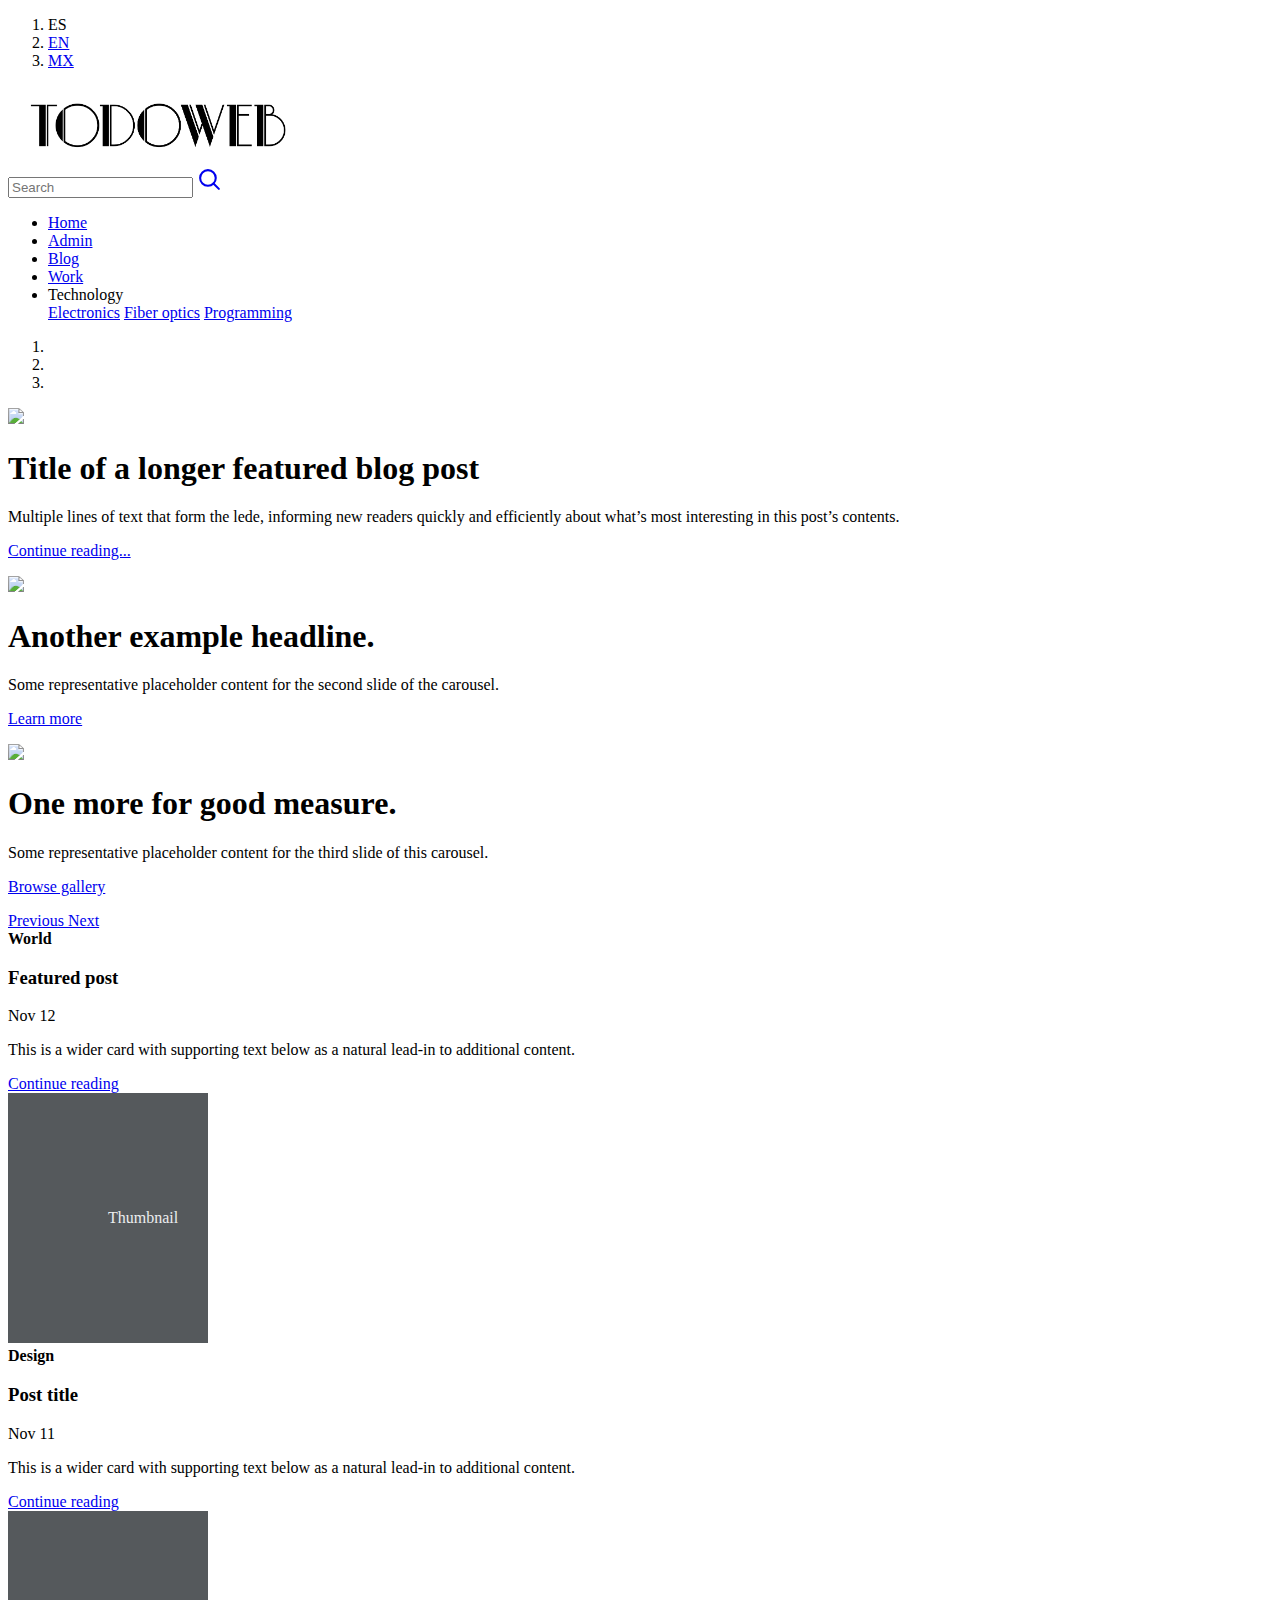
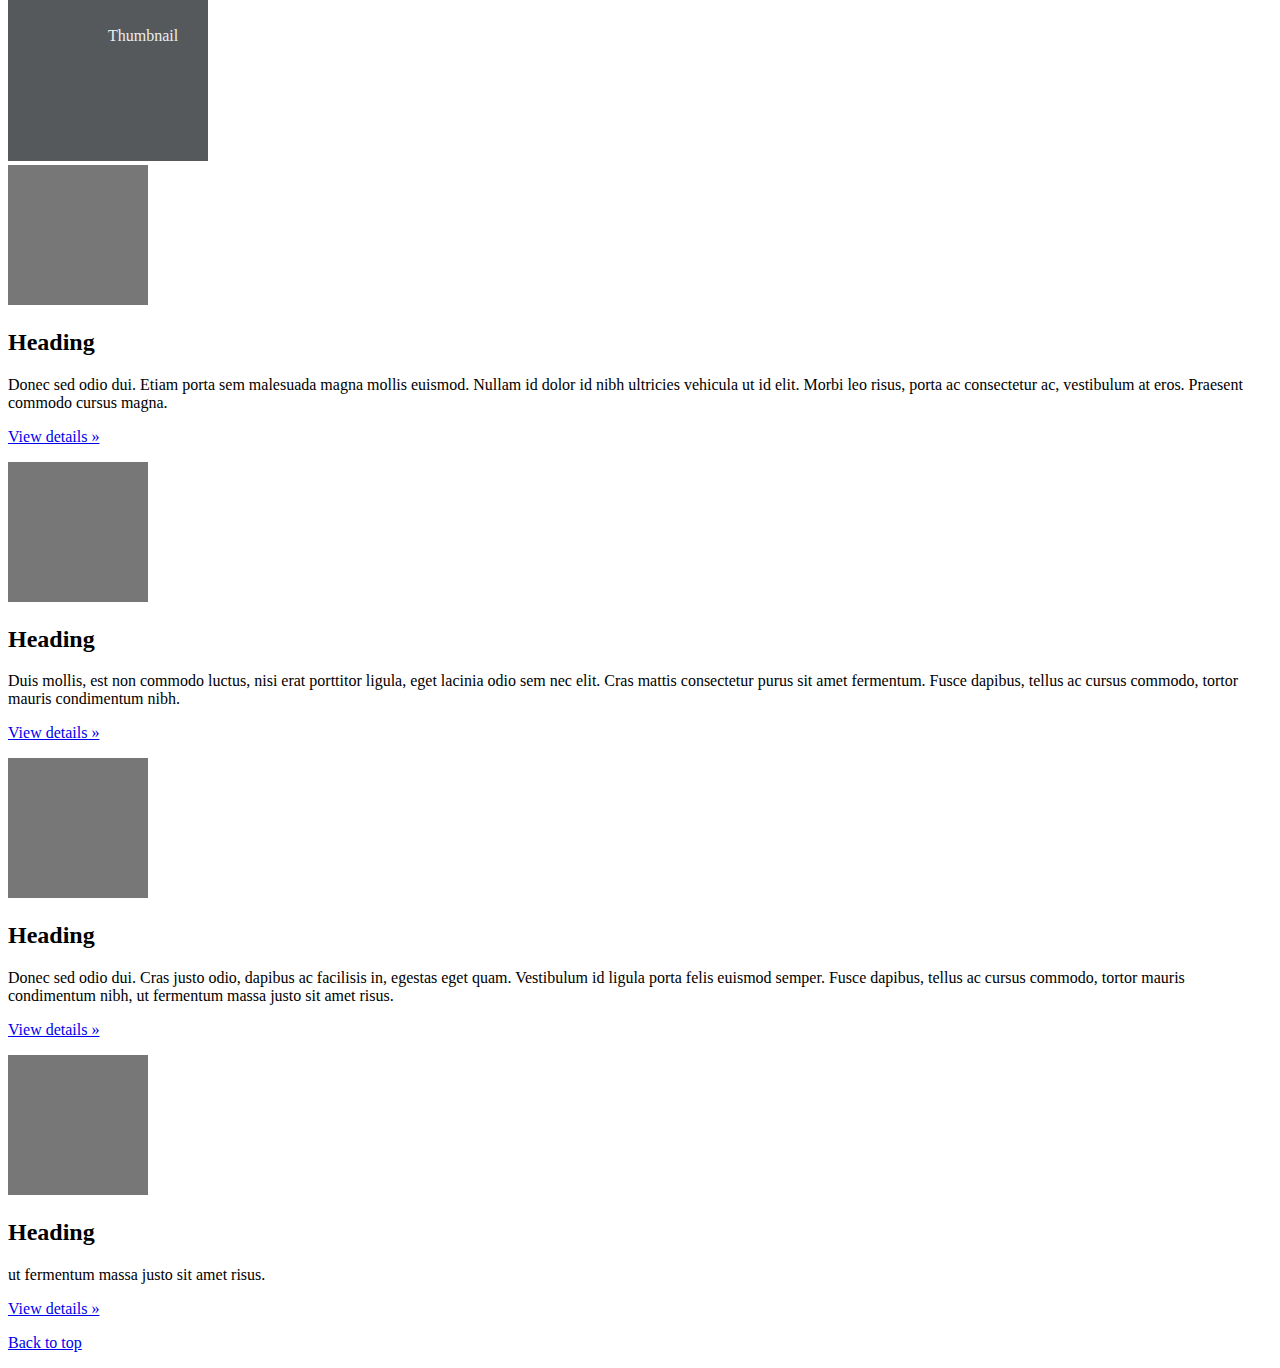
==== index.html @ 80e25793 "Second commit" ====
<!doctype html>
<html lang="en">
	<head>

		<meta charset="utf-8">
		<meta name="viewport" content="width=device-width, initial-scale=1, shrink-to-fit=no">
		<link rel="stylesheet" href="https://cdn.jsdelivr.net/npm/bootstrap@4.6.0/dist/css/bootstrap.min.css" integrity="sha384-B0vP5xmATw1+K9KRQjQERJvTumQW0nPEzvF6L/Z6nronJ3oUOFUFpCjEUQouq2+l" crossorigin="anonymous">

		<title>Ejercicio 1</title>
	</head>
	<body>
		
		<div class="container">
			
			<header class="blog-header py-3">
				<div class="row flex-nowrap justify-content-between align-items-center">
					<div class="col-3 pt-1">
						<ol class="breadcrumb" style="background: none">
							<li class="breadcrumb-item active" aria-current="page">ES</li>
							<li class="breadcrumb-item"><a href="#">EN</a></li>
							<li class="breadcrumb-item"><a href="#">MX</a></li>

						</ol>
					</div>
					<div class="col-6 text-center">
						<a class="text-muted" href="#"><img width="300" src="logo.png"></a>
					</div>
					<div class="col-3 d-flex justify-content-end align-items-center">
						<input class="form-control mr-sm-2" type="text" placeholder="Search" aria-label="Search">
						<a class="text-muted" href="#" aria-label="Search">
							<svg xmlns="http://www.w3.org/2000/svg" width="25" height="25" fill="none" stroke="currentColor" stroke-linecap="round" stroke-linejoin="round" stroke-width="2" class="mx-3" role="img" viewBox="0 0 24 24" focusable="false"><title>Search</title><circle cx="10.5" cy="10.5" r="7.5"/><path d="M21 21l-5.2-5.2"/></svg>
						</a>
					</div>
				</div>
			</header>
		

			<div class="nav-scroller py-1 mb-2">
				<nav class="navbar navbar-expand-lg nav d-flex justify-content-between">
					<div class="collapse navbar-collapse">
						<ul class="navbar-nav mr-auto">
							<li class="active">
								<a class="p-2 text-muted" href="#">Home </a>
							</li>
							<li class="">
								<a class="p-2 text-muted" href="#">Admin</a>
							</li>
							<li class="">
								<a class="p-2 text-muted" href="#">Blog</a>
							</li>
							<li class="">
								<a class="p-2 text-muted" href="#">Work</a>
							</li>
							<li class="dropdown">
								<a class="p-2 text-muted dropdown-toggle" data-toggle="dropdown" >Technology</a>
								<div class="dropdown-menu" aria-labelledby="dropdown07">
									<a class="dropdown-item" href="#">Electronics</a>
									<a class="dropdown-item" href="#">Fiber optics</a>
									<a class="dropdown-item" href="#">Programming</a>
								</div>
							</li>
						</ul>
					</div>
				</nav>
			</div>


			<div class="carousel slide mb-5" data-ride="carousel">
				<ol class="carousel-indicators">
					<li data-target="#myCarousel" data-slide-to="0" class="active"></li>
					<li data-target="#myCarousel" data-slide-to="1"></li>
					<li data-target="#myCarousel" data-slide-to="2"></li>
				</ol>
				<div class="carousel-inner">
					<div class="carousel-item active">
						<img src="https://picsum.photos/id/1033/1400/500?grayscale&blur=2">
						<div class="container">
							<div class="carousel-caption text-left">
								<div class="col-md-6 px-0">
									<h1 class="display-4 font-italic">Title of a longer featured blog post</h1>
									<p class="lead my-3">Multiple lines of text that form the lede, informing new readers quickly and efficiently about what’s most interesting in this post’s contents.</p>
									<p class="lead mb-0"><a href="#" class="text-white font-weight-bold">Continue reading...</a></p>
								</div>
							</div>
						</div>
					</div>
					<div class="carousel-item">
						<img src="https://picsum.photos/1400/500?grayscale&blur=2">
						<div class="container">
							<div class="carousel-caption">
								<h1>Another example headline.</h1>
								<p>Some representative placeholder content for the second slide of the carousel.</p>
								<p><a class="btn btn-lg btn-primary" href="#">Learn more</a></p>
							</div>
						</div>
					</div>
					<div class="carousel-item">
						<img src="https://picsum.photos/1400/500?grayscale&blur=2">

						<div class="container">
							<div class="carousel-caption text-right">
								<h1>One more for good measure.</h1>
								<p>Some representative placeholder content for the third slide of this carousel.</p>
								<p><a class="btn btn-lg btn-primary" href="#">Browse gallery</a></p>
							</div>
						</div>
					</div>
				</div>
				<a class="carousel-control-prev" href="#myCarousel" role="button" data-slide="prev">
					<span class="carousel-control-prev-icon" aria-hidden="true"></span>
					<span class="sr-only">Previous</span>
				</a>
				<a class="carousel-control-next" href="#myCarousel" role="button" data-slide="next">
					<span class="carousel-control-next-icon" aria-hidden="true"></span>
					<span class="sr-only">Next</span>
				</a>
			</div>


			<div class="row mb-2">
				<div class="col-md-6">
					<div class="row no-gutters border rounded overflow-hidden flex-md-row mb-4 shadow-sm h-md-250 position-relative">
						<div class="col p-4 d-flex flex-column position-static">
							<strong class="d-inline-block mb-2 text-primary">World</strong>
							<h3 class="mb-0">Featured post</h3>
							<div class="mb-1 text-muted">Nov 12</div>
							<p class="card-text mb-auto">This is a wider card with supporting text below as a natural lead-in to additional content.</p>
							<a href="#" class="stretched-link">Continue reading</a>
						</div>
						<div class="col-auto d-none d-lg-block">
							<svg class="bd-placeholder-img" width="200" height="250" xmlns="http://www.w3.org/2000/svg" role="img" aria-label="Placeholder: Thumbnail" preserveAspectRatio="xMidYMid slice" focusable="false"><title>Placeholder</title><rect width="100%" height="100%" fill="#55595c"/><text x="50%" y="50%" fill="#eceeef" dy=".3em">Thumbnail</text></svg>

						</div>
					</div>
				</div>
				<div class="col-md-6">
					<div class="row no-gutters border rounded overflow-hidden flex-md-row mb-4 shadow-sm h-md-250 position-relative">
						<div class="col p-4 d-flex flex-column position-static">
							<strong class="d-inline-block mb-2 text-success">Design</strong>
							<h3 class="mb-0">Post title</h3>
							<div class="mb-1 text-muted">Nov 11</div>
							<p class="mb-auto">This is a wider card with supporting text below as a natural lead-in to additional content.</p>
							<a href="#" class="stretched-link">Continue reading</a>
						</div>
						<div class="col-auto d-none d-lg-block">
							<svg class="bd-placeholder-img" width="200" height="250" xmlns="http://www.w3.org/2000/svg" role="img" aria-label="Placeholder: Thumbnail" preserveAspectRatio="xMidYMid slice" focusable="false"><title>Placeholder</title><rect width="100%" height="100%" fill="#55595c"/><text x="50%" y="50%" fill="#eceeef" dy=".3em">Thumbnail</text></svg>
						</div>
					</div>
				</div>
			</div>
		</div>

		<main role="main" class="container">
			<div class="container marketing">

        <!-- Three columns of text below the carousel -->
        <div class="row">
          	<div class="col-lg-3">
            	<img class="rounded-circle" src="[data-uri]" alt="Generic placeholder image" width="140" height="140">
            	<h2>Heading</h2>
            <p>Donec sed odio dui. Etiam porta sem malesuada magna mollis euismod. Nullam id dolor id nibh ultricies vehicula ut id elit. Morbi leo risus, porta ac consectetur ac, vestibulum at eros. Praesent commodo cursus magna.</p>
            <p><a class="btn btn-secondary" href="#" role="button">View details &raquo;</a></p>
          </div><!-- /.col-lg-4 -->
          <div class="col-lg-3">
            <img class="rounded-circle" src="[data-uri]" alt="Generic placeholder image" width="140" height="140">
            <h2>Heading</h2>
            <p>Duis mollis, est non commodo luctus, nisi erat porttitor ligula, eget lacinia odio sem nec elit. Cras mattis consectetur purus sit amet fermentum. Fusce dapibus, tellus ac cursus commodo, tortor mauris condimentum nibh.</p>
            <p><a class="btn btn-secondary" href="#" role="button">View details &raquo;</a></p>
          </div><!-- /.col-lg-4 -->
          <div class="col-lg-3">
            <img class="rounded-circle" src="[data-uri]" alt="Generic placeholder image" width="140" height="140">
            <h2>Heading</h2>
            <p>Donec sed odio dui. Cras justo odio, dapibus ac facilisis in, egestas eget quam. Vestibulum id ligula porta felis euismod semper. Fusce dapibus, tellus ac cursus commodo, tortor mauris condimentum nibh, ut fermentum massa justo sit amet risus.</p>
            <p><a class="btn btn-secondary" href="#" role="button">View details &raquo;</a></p>
          </div><!-- /.col-lg-4 -->
          <div class="col-lg-3">
            <img class="rounded-circle" src="[data-uri]" alt="Generic placeholder image" width="140" height="140">
            <h2>Heading</h2>
            <p>  ut fermentum massa justo sit amet risus.</p>
            <p><a class="btn btn-secondary" href="#" role="button">View details &raquo;</a></p>
          </div>
        </div><!-- /.row -->

		</main>



		<footer class="blog-footer">
			<p>
				<a href="#">Back to top</a>
			</p>
		</footer>


		<script src="https://code.jquery.com/jquery-3.5.1.slim.min.js" integrity="sha384-DfXdz2htPH0lsSSs5nCTpuj/zy4C+OGpamoFVy38MVBnE+IbbVYUew+OrCXaRkfj" crossorigin="anonymous"></script>
		<script src="https://cdn.jsdelivr.net/npm/bootstrap@4.6.0/dist/js/bootstrap.bundle.min.js" integrity="sha384-Piv4xVNRyMGpqkS2by6br4gNJ7DXjqk09RmUpJ8jgGtD7zP9yug3goQfGII0yAns" crossorigin="anonymous"></script>
  	</body>
</html>
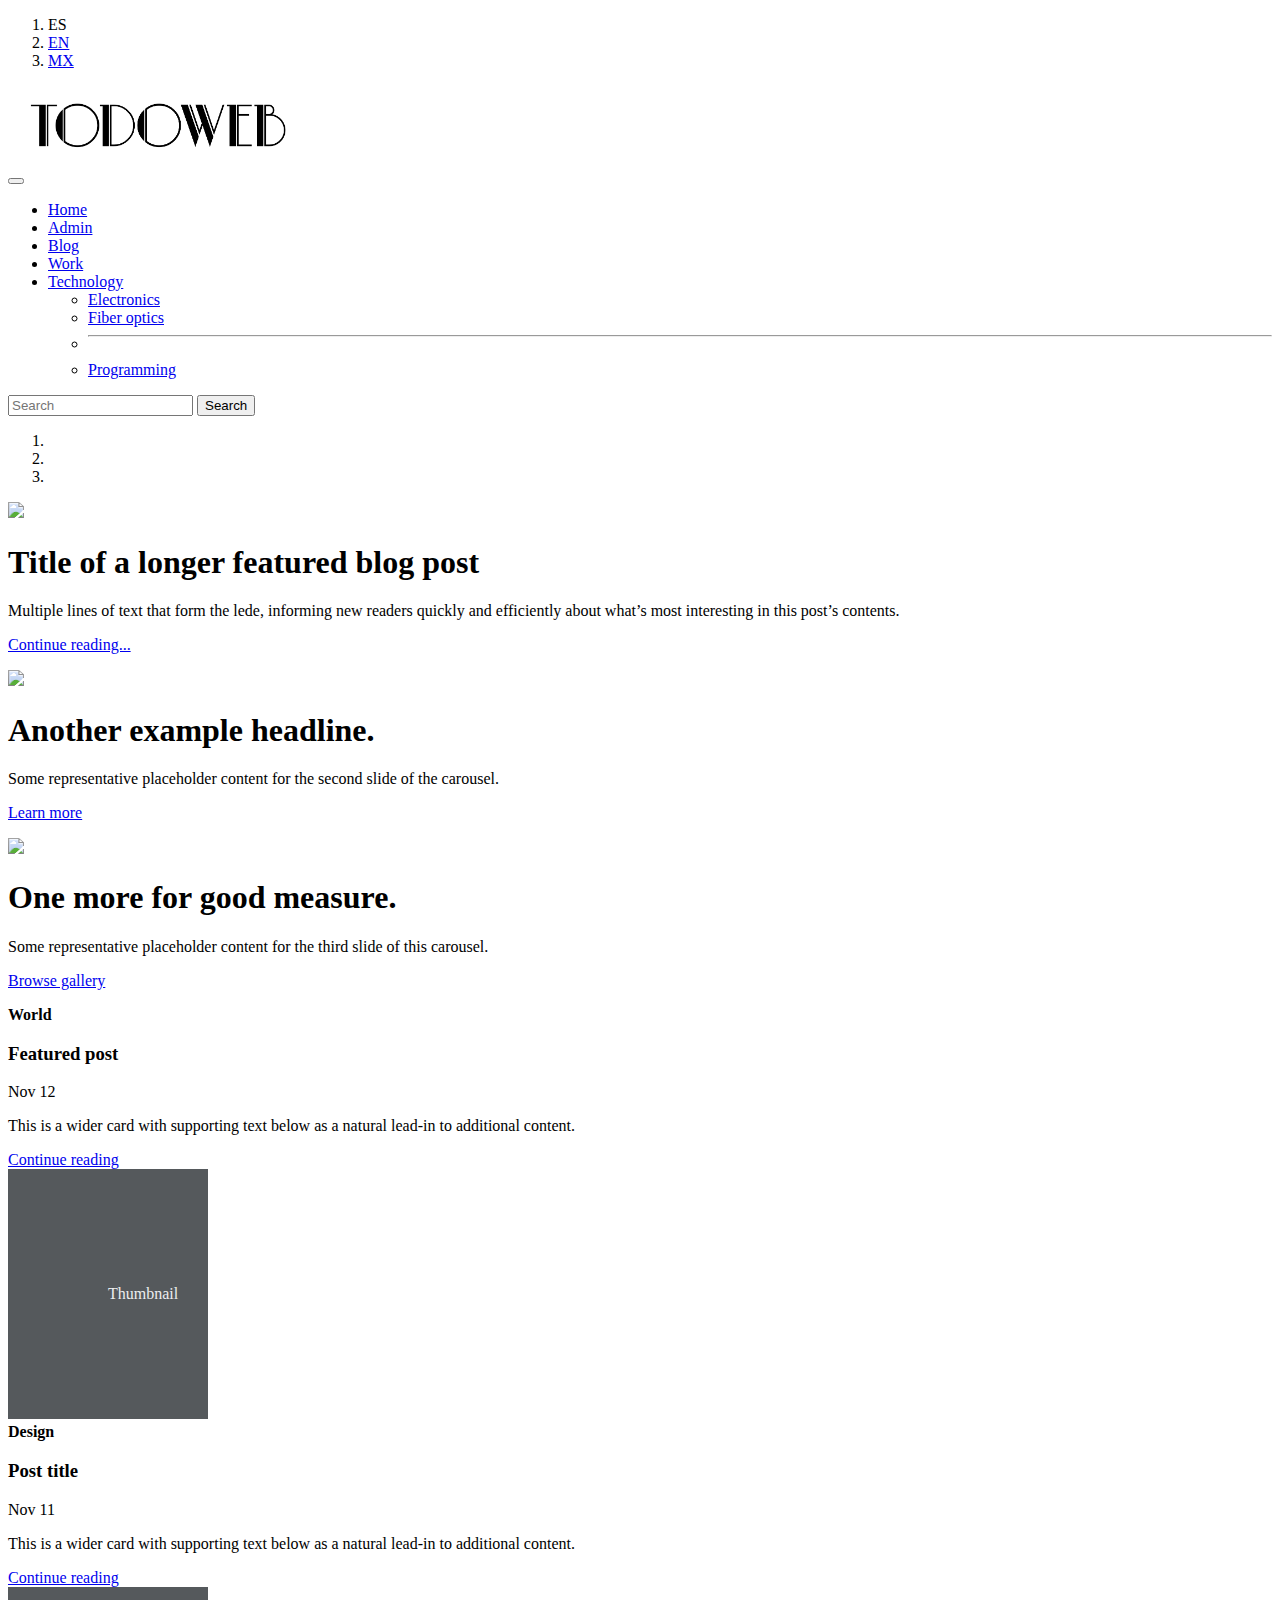
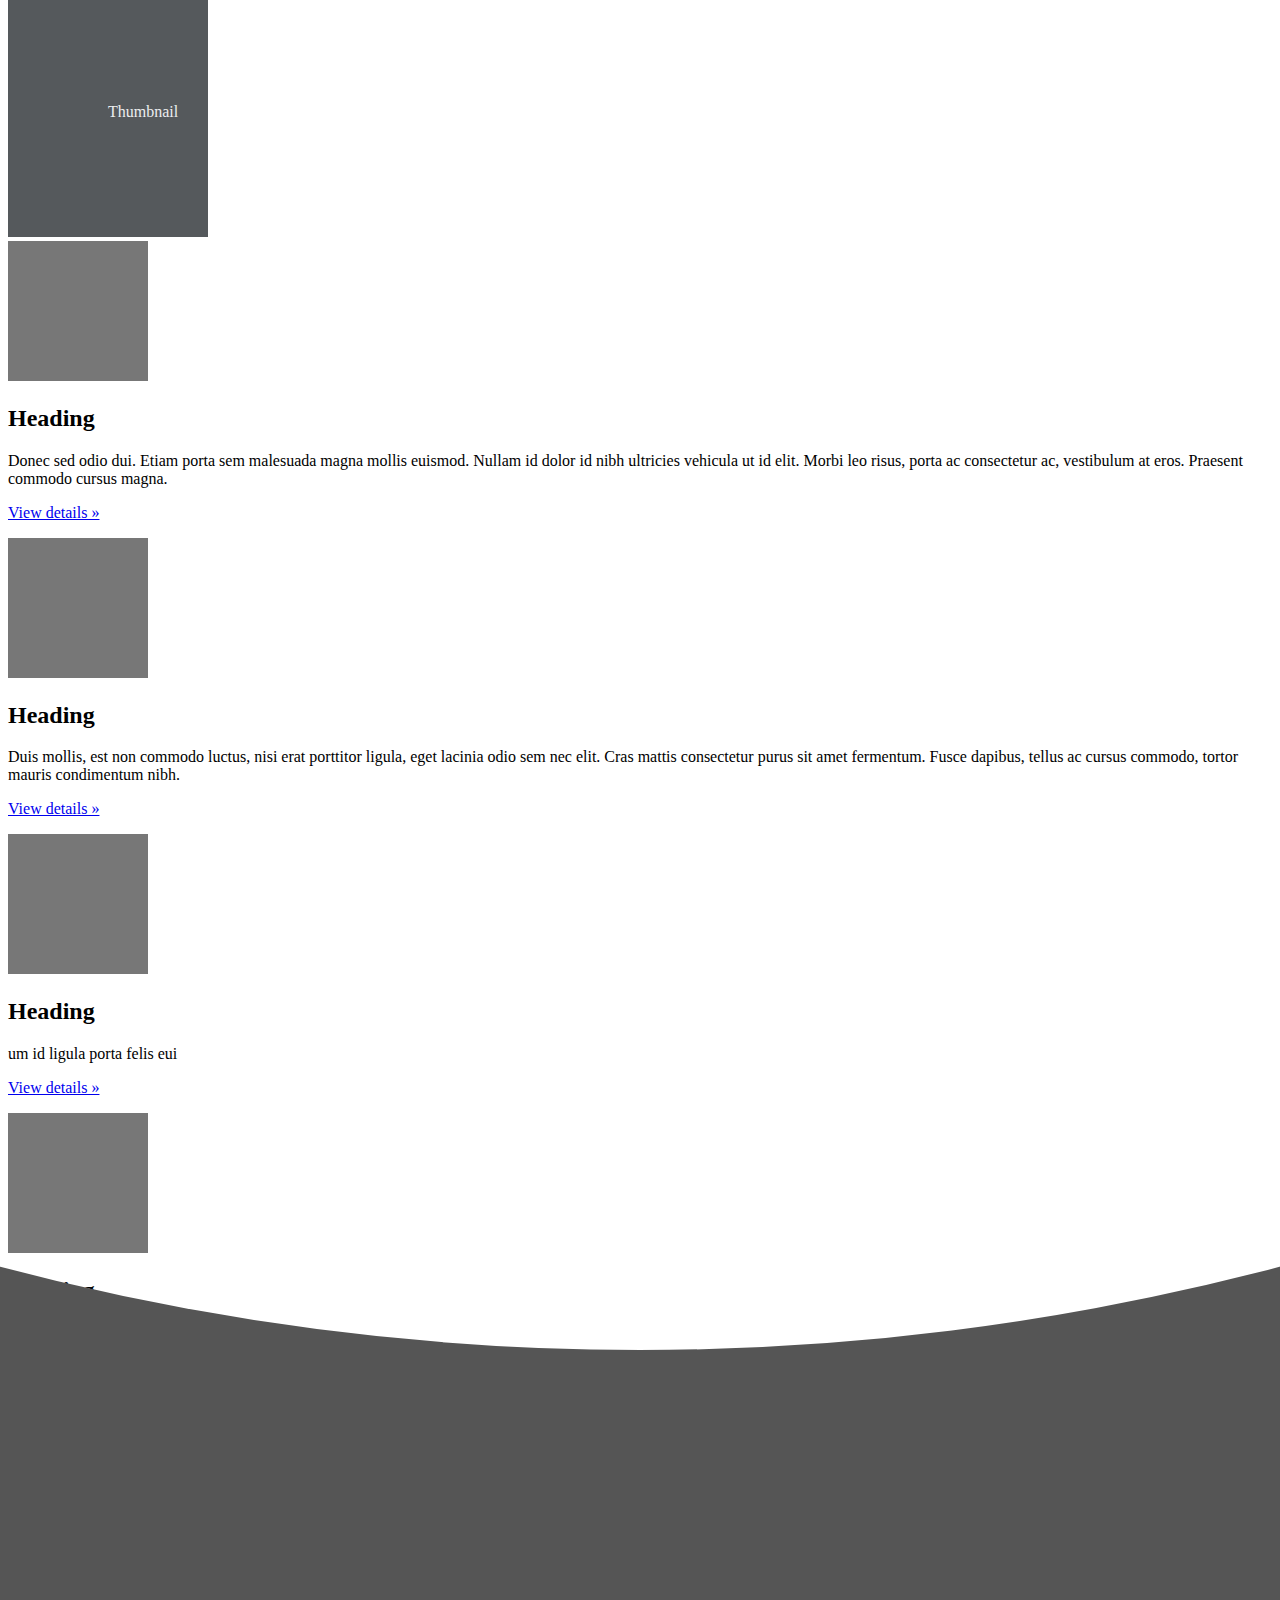
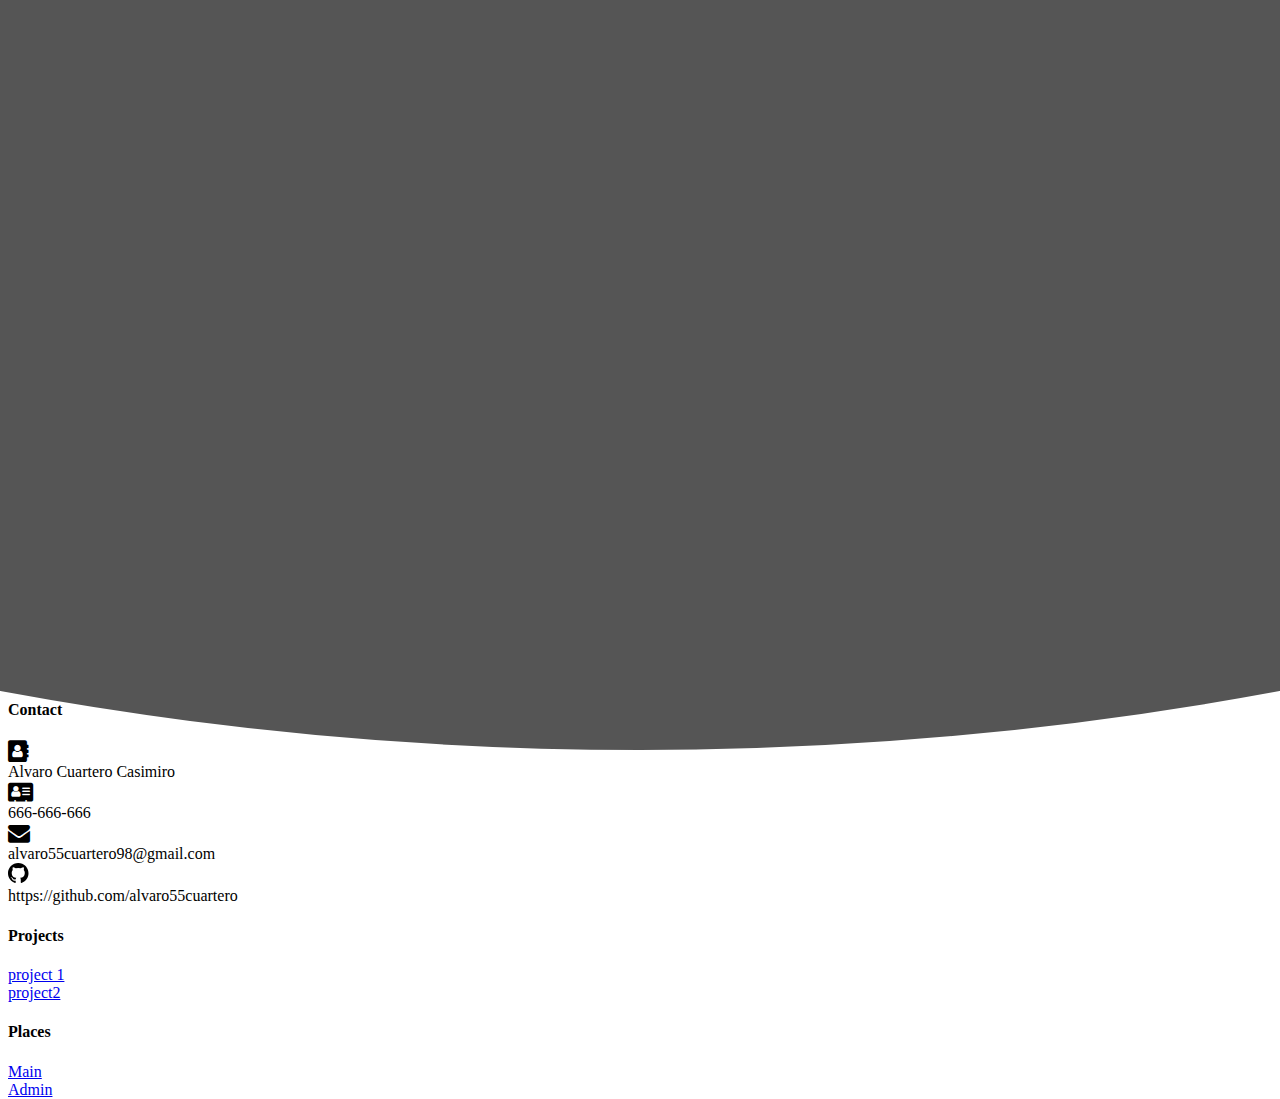
==== commit 0fab9d47: "Admin.html" ====
--- a/index.html
+++ b/index.html
@@ -4,17 +4,56 @@
 
 		<meta charset="utf-8">
 		<meta name="viewport" content="width=device-width, initial-scale=1, shrink-to-fit=no">
+		
 		<link rel="stylesheet" href="https://cdn.jsdelivr.net/npm/bootstrap@4.6.0/dist/css/bootstrap.min.css" integrity="sha384-B0vP5xmATw1+K9KRQjQERJvTumQW0nPEzvF6L/Z6nronJ3oUOFUFpCjEUQouq2+l" crossorigin="anonymous">
+		<link rel="stylesheet" href="https://cdnjs.cloudflare.com/ajax/libs/font-awesome/4.7.0/css/font-awesome.min.css">
+
+		<style type="text/css">
+			.hidden {
+				display: none;
+			}
+
+			#anim {
+				background-color: transparent;
+				position:fixed;
+				z-index: 200;
+				top: 50%;
+				left: 50%;
+				transform: translate(-50%, -50%);
+				border-radius: 50%;
+				border-style: solid;
+				border-width: 3000px;
+				border-color: #555;
+				width: 5000px;
+				height: 5000px;
+				transition-timing-function: ease-in-out;
+  				transition: border-width 3s;
+			}
+
+			#anim.time0 {
+				border-width: 1000px;
+			}
+ 		</style>
+
 
 		<title>Ejercicio 1</title>
+		
+
 	</head>
 	<body>
 		
+		<div id="anim">
+			
+		</div>
+
+		
+
+
 		<div class="container">
 			
-			<header class="blog-header py-3">
-				<div class="row flex-nowrap justify-content-between align-items-center">
-					<div class="col-3 pt-1">
+			<header class="py-3">
+				<div class="row">
+					<div class="col-sm-3 pt-1">
 						<ol class="breadcrumb" style="background: none">
 							<li class="breadcrumb-item active" aria-current="page">ES</li>
 							<li class="breadcrumb-item"><a href="#">EN</a></li>
@@ -22,59 +61,68 @@
 
 						</ol>
 					</div>
-					<div class="col-6 text-center">
+					<div class="col-sm-6 text-center">
 						<a class="text-muted" href="#"><img width="300" src="logo.png"></a>
 					</div>
-					<div class="col-3 d-flex justify-content-end align-items-center">
-						<input class="form-control mr-sm-2" type="text" placeholder="Search" aria-label="Search">
-						<a class="text-muted" href="#" aria-label="Search">
-							<svg xmlns="http://www.w3.org/2000/svg" width="25" height="25" fill="none" stroke="currentColor" stroke-linecap="round" stroke-linejoin="round" stroke-width="2" class="mx-3" role="img" viewBox="0 0 24 24" focusable="false"><title>Search</title><circle cx="10.5" cy="10.5" r="7.5"/><path d="M21 21l-5.2-5.2"/></svg>
-						</a>
+					<div class="col-sm-3 d-flex justify-content-end align-items-center">
 					</div>
 				</div>
 			</header>
 		
 
-			<div class="nav-scroller py-1 mb-2">
-				<nav class="navbar navbar-expand-lg nav d-flex justify-content-between">
-					<div class="collapse navbar-collapse">
-						<ul class="navbar-nav mr-auto">
-							<li class="active">
-								<a class="p-2 text-muted" href="#">Home </a>
-							</li>
-							<li class="">
-								<a class="p-2 text-muted" href="#">Admin</a>
-							</li>
-							<li class="">
-								<a class="p-2 text-muted" href="#">Blog</a>
-							</li>
-							<li class="">
-								<a class="p-2 text-muted" href="#">Work</a>
-							</li>
-							<li class="dropdown">
-								<a class="p-2 text-muted dropdown-toggle" data-toggle="dropdown" >Technology</a>
-								<div class="dropdown-menu" aria-labelledby="dropdown07">
-									<a class="dropdown-item" href="#">Electronics</a>
-									<a class="dropdown-item" href="#">Fiber optics</a>
-									<a class="dropdown-item" href="#">Programming</a>
-								</div>
-							</li>
-						</ul>
-					</div>
+			<div class="py-1 mb-2">
+				<nav class="navbar navbar-expand-lg navbar-light bg-light">
+					<button class="navbar-toggler" type="button" data-toggle="collapse" data-target="#navbarTogglerDemo03" aria-controls="navbarTogglerDemo03" aria-expanded="false" aria-label="Toggle navigation">
+				    	<span class="navbar-toggler-icon"></span>
+				  	</button>
+
+				  		<div class="collapse navbar-collapse" id="navbarTogglerDemo03">
+				    		<ul class="navbar-nav mr-auto mt-2 mt-lg-0">
+				      			<li class="nav-item active">
+				        			<a class="nav-link" href="#">Home</a>
+				      			</li>
+				      			<li class="nav-item">
+				        			<a class="nav-link" href="./admin.html">Admin</a>
+				      			</li>
+				      			<li class="nav-item">
+				        			<a class="nav-link" href="#">Blog</a>
+				      			</li>
+				      			<li class="nav-item">
+				        			<a class="nav-link" href="#">Work</a>
+				      			</li>
+				      			<li class="nav-item dropdown">
+							        <a class="nav-link dropdown-toggle" href="#" id="navbarScrollingDropdown" role="button" data-toggle="dropdown" aria-expanded="false">
+							          Technology
+							        </a>
+							        <ul class="dropdown-menu" aria-labelledby="navbarScrollingDropdown">
+							          <li><a class="dropdown-item" href="#">Electronics</a></li>
+							          <li><a class="dropdown-item" href="#">Fiber optics</a></li>
+							          <li><hr class="dropdown-divider"></li>
+							          <li><a class="dropdown-item" href="#">Programming</a></li>
+							        </ul>
+							    </li>
+				    		</ul>
+				    		<form class="form-inline my-2 my-lg-0">
+				      			<input class="form-control mr-sm-2" type="search" placeholder="Search" aria-label="Search">
+				      			<button class="btn btn-outline-success my-2 my-sm-0" type="submit">Search</button>
+				    		</form>
+				  		</div>
 				</nav>
-			</div>
-
-
-			<div class="carousel slide mb-5" data-ride="carousel">
-				<ol class="carousel-indicators">
-					<li data-target="#myCarousel" data-slide-to="0" class="active"></li>
-					<li data-target="#myCarousel" data-slide-to="1"></li>
-					<li data-target="#myCarousel" data-slide-to="2"></li>
-				</ol>
-				<div class="carousel-inner">
-					<div class="carousel-item active">
-						<img src="https://picsum.photos/id/1033/1400/500?grayscale&blur=2">
-						<div class="container">
+
+			</div>
+
+			<div class="my-5">
+				<div id="myCarousel" class="carousel slide" data-ride="carousel">
+				    <ol class="carousel-indicators">
+				    	<li data-target="#myCarousel" data-slide-to="0" class="active"></li>
+				    	<li data-target="#myCarousel" data-slide-to="1"></li>
+				    	<li data-target="#myCarousel" data-slide-to="2"></li>
+				    </ol>
+				    <div class="carousel-inner">
+				      <div class="carousel-item active">
+				        
+						<img src="https://picsum.photos/id/1033/1200/500?grayscale&blur=2">
+				        <div class="container">
 							<div class="carousel-caption text-left">
 								<div class="col-md-6 px-0">
 									<h1 class="display-4 font-italic">Title of a longer featured blog post</h1>
@@ -83,37 +131,38 @@
 								</div>
 							</div>
 						</div>
-					</div>
-					<div class="carousel-item">
-						<img src="https://picsum.photos/1400/500?grayscale&blur=2">
-						<div class="container">
-							<div class="carousel-caption">
-								<h1>Another example headline.</h1>
-								<p>Some representative placeholder content for the second slide of the carousel.</p>
-								<p><a class="btn btn-lg btn-primary" href="#">Learn more</a></p>
-							</div>
-						</div>
-					</div>
-					<div class="carousel-item">
-						<img src="https://picsum.photos/1400/500?grayscale&blur=2">
-
-						<div class="container">
-							<div class="carousel-caption text-right">
-								<h1>One more for good measure.</h1>
-								<p>Some representative placeholder content for the third slide of this carousel.</p>
-								<p><a class="btn btn-lg btn-primary" href="#">Browse gallery</a></p>
-							</div>
-						</div>
-					</div>
-				</div>
-				<a class="carousel-control-prev" href="#myCarousel" role="button" data-slide="prev">
-					<span class="carousel-control-prev-icon" aria-hidden="true"></span>
-					<span class="sr-only">Previous</span>
-				</a>
-				<a class="carousel-control-next" href="#myCarousel" role="button" data-slide="next">
-					<span class="carousel-control-next-icon" aria-hidden="true"></span>
-					<span class="sr-only">Next</span>
-				</a>
+				      </div>
+				      <div class="carousel-item">
+						<img src="https://picsum.photos/1200/500?grayscale&blur=2">
+
+				        <div class="container">
+				          <div class="carousel-caption">
+				            <h1>Another example headline.</h1>
+				            <p>Some representative placeholder content for the second slide of the carousel.</p>
+				            <p><a class="btn btn-lg btn-primary" href="#">Learn more</a></p>
+				          </div>
+				        </div>
+				      </div>
+				      <div class="carousel-item">
+						<img src="https://picsum.photos/1100/500?grayscale&blur=2">
+				        <div class="container">
+				          <div class="carousel-caption text-right">
+				            <h1>One more for good measure.</h1>
+				            <p>Some representative placeholder content for the third slide of this carousel.</p>
+				            <p><a class="btn btn-lg btn-primary" href="#">Browse gallery</a></p>
+				          </div>
+				        </div>
+				      </div>
+				    </div>
+				    <a class="carousel-control-prev" href="#myCarousel" role="button" data-slide="prev">
+				      <span class="carousel-control-prev-icon" aria-hidden="true"></span>
+				      <span class="sr-only">Previous</span>
+				    </a>
+				    <a class="carousel-control-next" href="#myCarousel" role="button" data-slide="next">
+				      <span class="carousel-control-next-icon" aria-hidden="true"></span>
+				      <span class="sr-only">Next</span>
+				    </a>
+				</div>
 			</div>
 
 
@@ -150,49 +199,184 @@
 			</div>
 		</div>
 
-		<main role="main" class="container">
-			<div class="container marketing">
-
-        <!-- Three columns of text below the carousel -->
-        <div class="row">
-          	<div class="col-lg-3">
-            	<img class="rounded-circle" src="[data-uri]" alt="Generic placeholder image" width="140" height="140">
-            	<h2>Heading</h2>
-            <p>Donec sed odio dui. Etiam porta sem malesuada magna mollis euismod. Nullam id dolor id nibh ultricies vehicula ut id elit. Morbi leo risus, porta ac consectetur ac, vestibulum at eros. Praesent commodo cursus magna.</p>
-            <p><a class="btn btn-secondary" href="#" role="button">View details &raquo;</a></p>
-          </div><!-- /.col-lg-4 -->
-          <div class="col-lg-3">
-            <img class="rounded-circle" src="[data-uri]" alt="Generic placeholder image" width="140" height="140">
-            <h2>Heading</h2>
-            <p>Duis mollis, est non commodo luctus, nisi erat porttitor ligula, eget lacinia odio sem nec elit. Cras mattis consectetur purus sit amet fermentum. Fusce dapibus, tellus ac cursus commodo, tortor mauris condimentum nibh.</p>
-            <p><a class="btn btn-secondary" href="#" role="button">View details &raquo;</a></p>
-          </div><!-- /.col-lg-4 -->
-          <div class="col-lg-3">
-            <img class="rounded-circle" src="[data-uri]" alt="Generic placeholder image" width="140" height="140">
-            <h2>Heading</h2>
-            <p>Donec sed odio dui. Cras justo odio, dapibus ac facilisis in, egestas eget quam. Vestibulum id ligula porta felis euismod semper. Fusce dapibus, tellus ac cursus commodo, tortor mauris condimentum nibh, ut fermentum massa justo sit amet risus.</p>
-            <p><a class="btn btn-secondary" href="#" role="button">View details &raquo;</a></p>
-          </div><!-- /.col-lg-4 -->
-          <div class="col-lg-3">
-            <img class="rounded-circle" src="[data-uri]" alt="Generic placeholder image" width="140" height="140">
-            <h2>Heading</h2>
-            <p>  ut fermentum massa justo sit amet risus.</p>
-            <p><a class="btn btn-secondary" href="#" role="button">View details &raquo;</a></p>
-          </div>
-        </div><!-- /.row -->
-
+
+		<main role="main" class="container mb-5">
+
+			<div class="row mb-5">
+				<div class="col-lg-3">
+					<img class="rounded-circle" src="[data-uri]" alt="Generic placeholder image" width="140" height="140">
+					<h2>Heading</h2>
+					<p>Donec sed odio dui. Etiam porta sem malesuada magna mollis euismod. Nullam id dolor id nibh ultricies vehicula ut id elit. Morbi leo risus, porta ac consectetur ac, vestibulum at eros. Praesent commodo cursus magna.</p>
+					<p><a class="btn btn-secondary" href="#" role="button">View details &raquo;</a></p>
+			  	</div>
+			  	<div class="col-lg-3">
+					<img class="rounded-circle" src="[data-uri]" alt="Generic placeholder image" width="140" height="140">
+					<h2>Heading</h2>
+					<p>Duis mollis, est non commodo luctus, nisi erat porttitor ligula, eget lacinia odio sem nec elit. Cras mattis consectetur purus sit amet fermentum. Fusce dapibus, tellus ac cursus commodo, tortor mauris condimentum nibh.</p>
+					<p><a class="btn btn-secondary" href="#" role="button">View details &raquo;</a></p>
+			  	</div>
+
+			  	<div class="col-lg-3">
+					<img class="rounded-circle" src="[data-uri]" alt="Generic placeholder image" width="140" height="140">
+					<h2>Heading</h2>
+					<p>um id ligula porta felis eui</p>
+					<p><a class="btn btn-secondary" href="#" role="button">View details &raquo;</a></p>
+			  	</div>
+			  	<div class="col-lg-3">
+					<img class="rounded-circle" src="[data-uri]" alt="Generic placeholder image" width="140" height="140">
+					<h2>Heading</h2>
+					<p>  ut fermentum massa justo sit amet risus.</p>
+					<p><a class="btn btn-secondary" href="#" role="button">View details &raquo;</a></p>
+			 	</div>
+			</div>
+
+
+
+
+			<ul class="nav nav-tabs" id="myTab" role="tablist">
+				<li class="nav-item" role="presentation">
+				    <a class="nav-link active" id="home-tab" data-toggle="tab" href="#home" role="tab" aria-controls="home" aria-selected="true">Home</a>
+				</li>
+				<li class="nav-item" role="presentation">
+				    <a class="nav-link" id="profile-tab" data-toggle="tab" href="#profile" role="tab" aria-controls="profile" aria-selected="false">Profile</a>
+				</li>
+				<li class="nav-item" role="presentation">
+				    <a class="nav-link" id="contact-tab" data-toggle="tab" href="#contact" role="tab" aria-controls="contact" aria-selected="false">Contact</a>
+				</li>
+			</ul>
+
+			<div class="tab-content mb-5" id="myTabContent">
+				<div class="tab-pane fade show active" id="home" role="tabpanel" aria-labelledby="home-tab">
+					Placeholder content for the tab panel. This one relates to the contact tab. Her love is like a drug. All my girls vintage Chanel baby. Got a motel and built a fort out of sheets. 'Cause she's the muse and the artist. (This is how we do) So you wanna play with magic. So just be sure before you give it all to me. I'm walking, I'm walking on air (tonight). Skip the talk, heard it all, time to walk the walk. Catch her if you can. Stinging like a bee I earned my stripes.
+				</div>
+				<div class="tab-pane fade" id="profile" role="tabpanel" aria-labelledby="profile-tab">
+					Placeholder content for the tab panel. This one relates to the contact tab. Her love is like a drug. All my girls vintage Chanel baby. Got a motel and built a fort out of sheets. 'Cause she's the muse and the artist. (This is how we do) So you wanna play with magic. So just be sure before you give it all to me. I'm walking, I'm walking on air (tonight). Skip the talk, heard it all, time to walk the walk. Catch her if you can. Stinging like a bee I earned my stripes.
+				</div>
+			  	<div class="tab-pane fade" id="contact" role="tabpanel" aria-labelledby="contact-tab">
+			  		Placeholder content for the tab panel. This one relates to the contact tab. Her love is like a drug. All my girls vintage Chanel baby. Got a motel and built a fort out of sheets. 'Cause she's the muse and the artist. (This is how we do) So you wanna play with magic. So just be sure before you give it all to me. I'm walking, I'm walking on air (tonight). Skip the talk, heard it all, time to walk the walk. Catch her if you can. Stinging like a bee I earned my stripes.
+			  	</div>
+			</div>
+
+
+
+
+
+
+			
+
+			<div class="mb-5 mt-5"></div>
+
+			<div class="row">
+
+				<div class="col-sm-6 my-5">
+					<div class="card">
+						<iframe frameborder="0" height="500px" style="border:0"
+							src="https://www.google.com/maps/embed?pb=!1m18!1m12!1m3!1d3481.382929075571!2d-1.6384203165923812!3d42.79929047655628!2m3!1f0!2f0!3f0!3m2!1i1024!2i768!4f13.1!3m3!1m2!1s0xd5093b30d546e2d%3A0xd9a9e86617c6be7b!2sUPNA+-+Universidad+P%C3%BAblica+de+Navarra!5e0!3m2!1ses!2ses!4v1465815268074" allowfullscreen>
+						</iframe>
+					</div>
+				</div>
+				
+
+				<div class="col-sm-6 my-5">
+					<div class="container" height="500px">
+						<form class="form-signin">
+							<h1 class="h3 mb-5 font-weight-normal">Please Log in</h1>
+							<label for="inputEmail" class="sr-only">Email address</label>
+							<input type="email" id="inputEmail" class="form-control mb-3" placeholder="Email address" required>
+							<label for="inputPassword" class="sr-only">Password</label>
+							<input type="password" id="inputPassword" class="form-control mb-3" placeholder="Password" required>
+							<div class="checkbox mb-3">
+								<label>
+									<input type="checkbox" value="remember-me"> Remember me
+								</label>
+							</div>
+							<button class="btn btn-lg btn-primary btn-block" type="submit">Sign in</button>
+						</form>
+					</div>
+				</div>
+			</div>
 		</main>
 
-
-
-		<footer class="blog-footer">
-			<p>
-				<a href="#">Back to top</a>
-			</p>
+	
+
+		<div class="container"><hr></div>
+
+
+		<footer class="container mt-5" style="height:300px">
+			
+			<div class="row">
+				<div class="col-sm-4 my-5">
+					<h4 class="mb-5">Contact</h4>
+					<div class="mb-2 row">
+						<div class="col-1">
+							<i class="fa fa-address-book" style="font-size: 22px"></i>
+						</div>
+						<div class="col">
+							Alvaro Cuartero Casimiro						
+						</div>
+					</div>
+					<div class="mb-2 row">
+						<div class="col-1">
+							<i class="fa fa-address-card" style="font-size: 22px"></i>
+						</div>
+						<div class="col">
+							666-666-666
+						</div>
+					</div>
+					<div class="mb-2 row" height="20px">
+						<div class="col-1">
+							<i class="fa fa-envelope" style="font-size: 22px"></i>
+						</div>
+						<div class="col">
+							alvaro55cuartero98@gmail.com
+						</div>
+					</div>
+
+					<div class="mb-2 row">
+						<div class="col-1">
+							<svg height="20px" xmlns="http://www.w3.org/2000/svg" class="navbar-nav-svg" viewBox="0 0 512 499.36" role="img" focusable="false"><title>GitHub</title><path fill="currentColor" fill-rule="evenodd" d="M256 0C114.64 0 0 114.61 0 256c0 113.09 73.34 209 175.08 242.9 12.8 2.35 17.47-5.56 17.47-12.34 0-6.08-.22-22.18-.35-43.54-71.2 15.49-86.2-34.34-86.2-34.34-11.64-29.57-28.42-37.45-28.42-37.45-23.27-15.84 1.73-15.55 1.73-15.55 25.69 1.81 39.21 26.38 39.21 26.38 22.84 39.12 59.92 27.82 74.5 21.27 2.33-16.54 8.94-27.82 16.25-34.22-56.84-6.43-116.6-28.43-116.6-126.49 0-27.95 10-50.8 26.35-68.69-2.63-6.48-11.42-32.5 2.51-67.75 0 0 21.49-6.88 70.4 26.24a242.65 242.65 0 0 1 128.18 0c48.87-33.13 70.33-26.24 70.33-26.24 14 35.25 5.18 61.27 2.55 67.75 16.41 17.9 26.31 40.75 26.31 68.69 0 98.35-59.85 120-116.88 126.32 9.19 7.9 17.38 23.53 17.38 47.41 0 34.22-.31 61.83-.31 70.23 0 6.85 4.61 14.81 17.6 12.31C438.72 464.97 512 369.08 512 256.02 512 114.62 397.37 0 256 0z"></path></svg>
+						</div>
+						<div class="col">
+							https://github.com/alvaro55cuartero
+						</div>
+					</div>
+				
+				</div>
+				<div class="col-sm-4 my-5">
+					<h4 class="mb-5">Projects</h4>
+					<div>
+						<a href="#">project 1</a>
+					</div>
+					<div>
+						<a href="#">project2</a>
+					</div>
+				</div>
+				<div class="col-sm-4 my-5">
+					<h4 class="mb-5">Places</h4>
+					<div>
+						<a href="#">Main</a>
+					</div>
+					<div>
+						<a href="./admin.html">Admin</a>
+					</div>
+				</div>
+			</div>
 		</footer>
+
 
 
 		<script src="https://code.jquery.com/jquery-3.5.1.slim.min.js" integrity="sha384-DfXdz2htPH0lsSSs5nCTpuj/zy4C+OGpamoFVy38MVBnE+IbbVYUew+OrCXaRkfj" crossorigin="anonymous"></script>
 		<script src="https://cdn.jsdelivr.net/npm/bootstrap@4.6.0/dist/js/bootstrap.bundle.min.js" integrity="sha384-Piv4xVNRyMGpqkS2by6br4gNJ7DXjqk09RmUpJ8jgGtD7zP9yug3goQfGII0yAns" crossorigin="anonymous"></script>
-  	</body>
+		
+		<script type="text/javascript">
+			
+			var anim = document.getElementById("anim");
+			window.onload = () => {
+				anim.classList.add("time0");
+				setTimeout(()=>{ anim.classList.add("hidden") }, 2000);
+			}
+
+		</script>
+
+	</body>
 </html>
